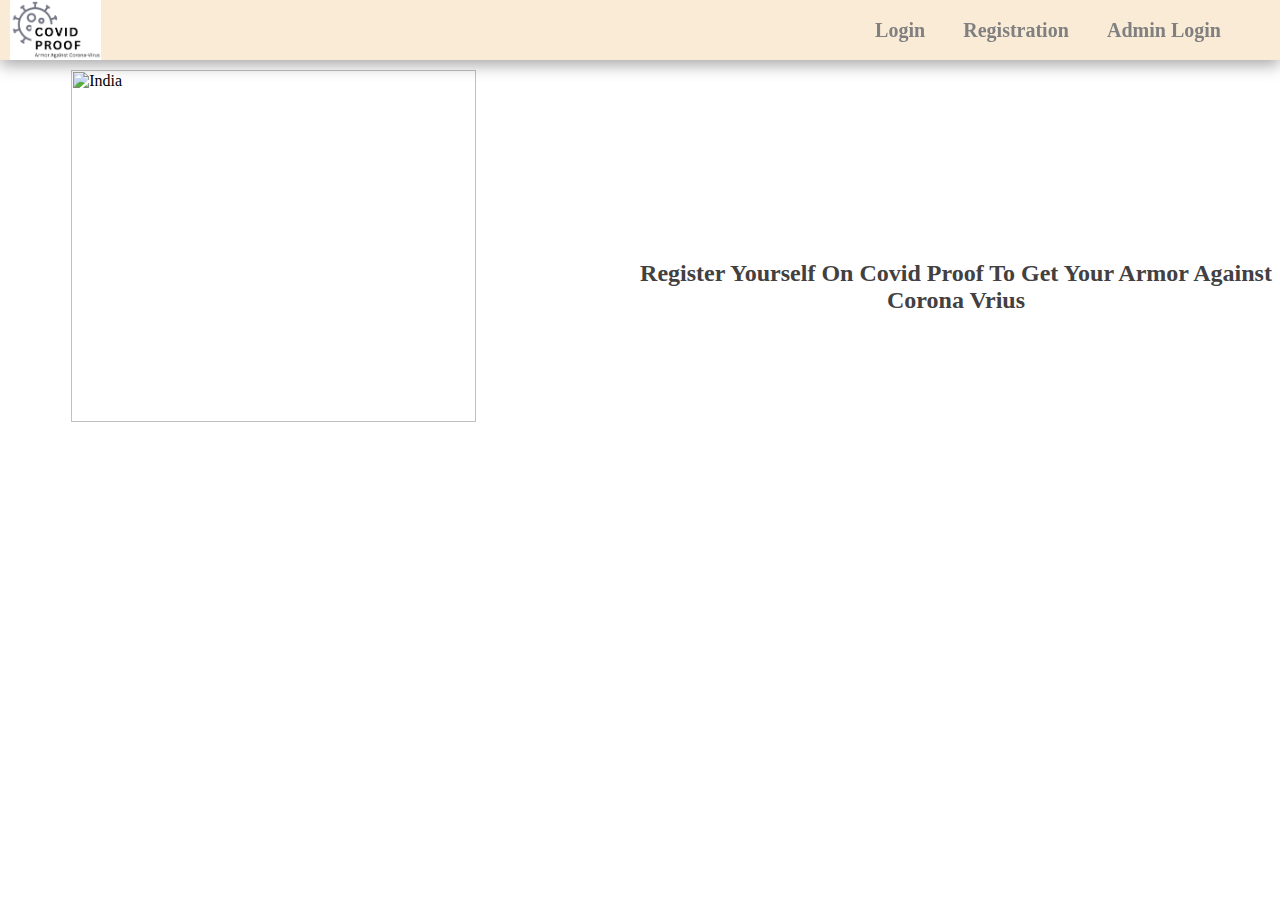
==== covidProofFrontEnd/index.html @ 81b4c343 "Merge pull request #40 from Ranjanji/fw20_0200_day4" ====
<html lang="en">
<head>
    <meta charset="UTF-8">
    <meta http-equiv="X-UA-Compatible" content="IE=edge">
    <meta name="viewport" content="width=device-width, initial-scale=1.0">
    <title>CovidProof</title>

    <link rel="stylesheet" href="index.css">
    <link rel="stylesheet" href="responsive.css">
</head>
<body>

    <header>
        <div id="nav">

            <div id="logo">
                <img src="images\covidProof.png" alt="">
            </div>

            <div class="loginbar">
               <span onclick="openCloseform('login')">Login</span>
               <span onclick="openCloseform('registration')">Registration</span>
               <span onclick="openCloseform('admin')">Admin Login</span>
            </div>
        </div>

        <div class="loginbar" id="mob">
            <span onclick="openCloseform('login')">Login</span>
            <span onclick="openCloseform('registration')">Registration</span>
            <span onclick="openCloseform('admin')">Admin Login</span>
        </div>
    </header>

    <main>

        <div id="wallpaper">
            <img src="https://www.cowin.gov.in/assets/images/independance.svg" alt="India">
        </div>

        <div id="mainBox">
                <h2>Register Yourself On Covid Proof To Get Your Armor Against Corona Vrius</h2>
        </div>
    </main>

    <div id="login" class="fromBG">
        <form class="formCss" name="loginForm">
            <p>User Login</p>
            <p>Enter Your Registered Mobile Number And Date Of Birth</p>
            <span><u onclick="openCloseform('login')">close</u></span>
            <input type="text" name="mobile" placeholder="Mobile Number" required>
            <input type="date" name="Dob" placeholder="Date Of Birth" required>
            <input type="submit" value="Login">
        </form>
    </div>

    <div  id="registration" class="fromBG" >
        <form class="formCss">
            <p>User Registration</p>
            <p>Enter Your Details To Register</p>
            <span><u onclick="openCloseform('registration')">close</u></span>
            <input type="text" placeholder="name" name="name" required>
            <input type="date" placeholder="DateOfBirth" name="Dob" required>
            <input type="text" placeholder="Gender" name="gender" required>
            <input type="text" placeholder="Address" name="address" required>
            <input type="text" placeholder="City" name="city" required>
            <input type="text" placeholder="State" name="state" required>
            <input type="text" placeholder="pincode" name="pin" required>
            <input type="text" placeholder="AdharcardNo" name="adhar" required>
            <input type="text" placeholder="PancardNo" name="pan" required>
            <input type="submit" value="Register">
        </form>
    </div>

    <div id="admin" class="fromBG">
        <form class="formCss">
            <p>Admin Login</p>
            <p>Enter Your Registered Mobile Number And Password</p>
            <span><u onclick="openCloseform('admin')">close</u></span>
            <input type="text" placeholder="Mobile Number" name="mobile" required>
            <input type="text" placeholder="Password" name="password" required>
            <input type="submit" value="Login">
        </form>
    </div>

    <footer>

    </footer>
    
</body>
</html>

<script src="index.js"></script>
---- covidProofFrontEnd/index.css ----
/* navbar */
#nav{
    width: 100%;
    height: 60px;
    display: flex;
    justify-content: space-between;
    position: fixed;
    top: 0;
    left: 0;
    background-color: antiquewhite;
    box-shadow: rgba(0, 0, 0, 0.35) 0px 5px 15px;
    cursor: pointer;
}
#logo{
    width: 10vw;
}
#logo>img{
    height: 60px;
    margin-left: 10px;
}

#nav>div:nth-child(2){
    width: 30vw;
    height: 60px;
    margin-left: 10px;
    display: flex;
    justify-content: space-around;
}

#nav>div:nth-child(2)>span{
    cursor: pointer;
}

.loginbar{
    text-align: center;
    line-height: 60px;
    font-weight: 400;
    color: grey;
    font-size: 20px;
    font-weight: 600;
    margin-right: 40px;
}

#mob{
    width: 100%;
    height: 60px;
    position: absolute;
    bottom: 0;
    left: 0;
    background-color: antiquewhite;
    box-shadow: rgba(0, 0, 0, 0.35) 0px 5px 15px;
    display: none;
    justify-content: space-around;
}

/* main */
main{
    margin-top: 70px;
    display: flex;
}

main>div{
    width: 50vw;
    height: 550px;
}

#wallpaper>img{
   width: 80%;
   margin-left: 10%;
}

#mainBox>h2{
    text-align: center;
    margin-top: 30%;
    color: rgb(66, 64, 64);
}

/* forms */
.fromBG{
    width: 100vw;
    height: 100vh;
    background-color: rgba(0, 0, 0, 0.4);
    position: absolute;
    top: 0;
    left: 0;
    display: none;
}

.formCss{
    width: 400px;
    height: max-content;
    background-color: antiquewhite;
    opacity: 1;
    border-radius: 10px;
    padding-top: 15px;
    color: rgb(66, 64, 64);
    font-weight: 600;
    position: relative;
    z-index: 1;
    top: 40px;
    margin: auto;
    box-shadow: rgba(0, 0, 0, 0.56) 0px 22px 70px 4px;
}

.formCss>p{
    text-align: center;
}

.formCss>span{
    position: absolute;
    top: 15px;
    right: 15px;
    font-weight: 100;
    cursor: pointer;
}

.formCss>input{
    width: 90%;
    height: 40px;
    margin-top: 10px;
    margin-left: 5%;
    border: none;
}
.formCss>input:first-child{
    margin-top: 15px;
}
.formCss>input:last-child{
    width: 30%;
    margin-left: 35%;
    margin-bottom: 15px;
    border-radius: 10px;
    border: none;
    background-color: palevioletred;
    color: white;
    cursor: pointer;
}

.formCnt{
    display: block;
}
---- covidProofFrontEnd/responsive.css ----
@media only screen and (max-width: 960px) {
 
 #nav>div:nth-child(2){
    width: 50vw;
 }

 main{
    display: block;
    margin: auto;
    margin-top: 70px;
 }
 main>div{
    width: 100vw;
    height: 40vh;
 }
 #mainBox{
    display: block;
}

#mainBox>div{
    width: 100vw;
    height: 100vh;
    margin-bottom: 80px;
}

#mainBox>div:nth-child(2){
    width: 90vw; 
    margin: auto;
}

#vaccineStatus>div:nth-child(3){
    display: none;
}

#appointDetails>table{
    width: 100%;
    margin: auto;
    margin-top: 10px;
}

#appointDetails>table>thead{
    width: 100%;
}

#mainBox>div:first-child{
    width: 80vw;
    margin-top: 10px;
    height: auto;
    padding: 15px 0 15px 0;
    margin: auto;
}
}


@media only screen and (max-width: 520px) {
 
    #nav>div:nth-child(2){
       display: none;
    }

    #mob{
        display: flex;
    }

    #mainBox>h2{
        font-size: 15px;
    }

    .formCss{
        width: 300px;
    }

    #vaccineStatus{
        width: 100%;
    }

    #vaccineStatus>div:nth-child(3){
        display: none;
    }

    #mainBox{
        display: block;
    }

    #mainBox>div{
        width: 100vw;
        height: 100vh;
        margin-bottom: 80px;
    }

    #mainBox>div:nth-child(2){
        width: 90vw; 
        margin: auto;
    }
  
    #appointDetails>table{
        width: 100%;
        margin: auto;
        margin-top: 10px;
    }

    #appointDetails>table>thead{
        width: 100%;
    }

    #mainBox>div:first-child{
        width: 90vw;
        margin-top: 10px;
    }
    /* delete button */
    #DeleteUser{
        margin-bottom: 70px;
    }
}
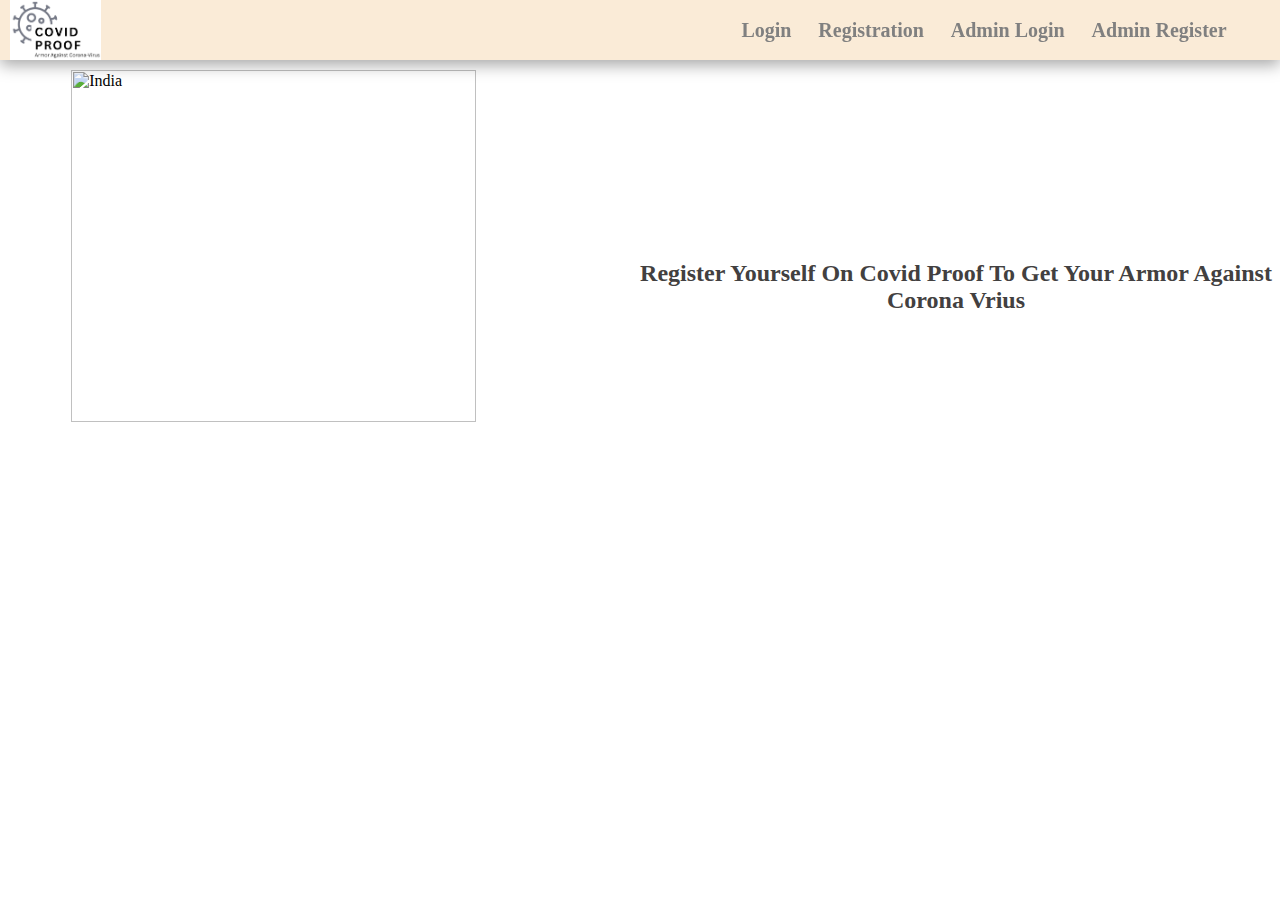
==== commit d46d290c: "loginadnreigiadd" ====
--- a/covidProofFrontEnd/index.html
+++ b/covidProofFrontEnd/index.html
@@ -21,6 +21,7 @@
                <span onclick="openCloseform('login')">Login</span>
                <span onclick="openCloseform('registration')">Registration</span>
                <span onclick="openCloseform('admin')">Admin Login</span>
+               <span onclick="openCloseform('adminRegi')">Admin Register</span>
             </div>
         </div>
 
@@ -28,6 +29,7 @@
             <span onclick="openCloseform('login')">Login</span>
             <span onclick="openCloseform('registration')">Registration</span>
             <span onclick="openCloseform('admin')">Admin Login</span>
+            <span onclick="openCloseform('adminRegi')">Admin Register</span>
         </div>
     </header>
 
@@ -56,10 +58,11 @@
     <div  id="registration" class="fromBG" >
         <form class="formCss">
             <p>User Registration</p>
-            <p>Enter Your Details To Register</p>
+            <p>Enter Your Details</p>
             <span><u onclick="openCloseform('registration')">close</u></span>
             <input type="text" placeholder="name" name="name" required>
             <input type="date" placeholder="DateOfBirth" name="Dob" required>
+            <input type="text" placeholder="Mobile Number" name="mobile" required>
             <input type="text" placeholder="Gender" name="gender" required>
             <input type="text" placeholder="Address" name="address" required>
             <input type="text" placeholder="City" name="city" required>
@@ -82,6 +85,18 @@
         </form>
     </div>
 
+    <div id="adminRegi" class="fromBG">
+        <form class="formCss">
+            <p>Admin Registration</p>
+            <p>Enter Your Details</p>
+            <span><u onclick="openCloseform('adminRegi')">close</u></span>
+            <input type="text" placeholder="Name" name="name" required>
+            <input type="text" placeholder="Mobile Number" name="mobile" required>
+            <input type="text" placeholder="Password" name="password" required>
+            <input type="submit" value="Login">
+        </form>
+    </div>
+
     <footer>
 
     </footer>
--- a/covidProofFrontEnd/index.css
+++ b/covidProofFrontEnd/index.css
@@ -20,7 +20,7 @@
 }
 
 #nav>div:nth-child(2){
-    width: 30vw;
+    width: 40vw;
     height: 60px;
     margin-left: 10px;
     display: flex;
@@ -29,6 +29,10 @@
 
 #nav>div:nth-child(2)>span{
     cursor: pointer;
+}
+
+#nav>div:nth-child(2)>span:hover{
+    transform: scale(1.1);
 }
 
 .loginbar{
@@ -51,6 +55,7 @@
     box-shadow: rgba(0, 0, 0, 0.35) 0px 5px 15px;
     display: none;
     justify-content: space-around;
+    font-size: 14px;
 }
 
 /* main */
@@ -97,13 +102,18 @@
     font-weight: 600;
     position: relative;
     z-index: 1;
-    top: 40px;
+    top: 30px;
     margin: auto;
     box-shadow: rgba(0, 0, 0, 0.56) 0px 22px 70px 4px;
 }
 
 .formCss>p{
     text-align: center;
+}
+
+.formCss>p:nth-child(2){
+    font-weight: 100;
+    font-size: 12px;
 }
 
 .formCss>span{
@@ -116,7 +126,7 @@
 
 .formCss>input{
     width: 90%;
-    height: 40px;
+    height: 35px;
     margin-top: 10px;
     margin-left: 5%;
     border: none;
--- a/covidProofFrontEnd/responsive.css
+++ b/covidProofFrontEnd/responsive.css
@@ -25,7 +25,9 @@
 
 #mainBox>div:nth-child(2){
     width: 90vw; 
+    height: auto;
     margin: auto;
+    margin-bottom: 30px;
 }
 
 #vaccineStatus>div:nth-child(3){
@@ -89,19 +91,21 @@
     }
 
     #mainBox>div:nth-child(2){
-        width: 90vw; 
+        width: 95vw; 
         margin: auto;
     }
   
-    #appointDetails>table{
+    table{
         width: 100%;
-        margin: auto;
-        margin-top: 10px;
+        margin: 10px 0px 25px 0px;
+        font-size: 14px;
     }
 
-    #appointDetails>table>thead{
+    table>thead{
         width: 100%;
     }
+
+
 
     #mainBox>div:first-child{
         width: 90vw;
